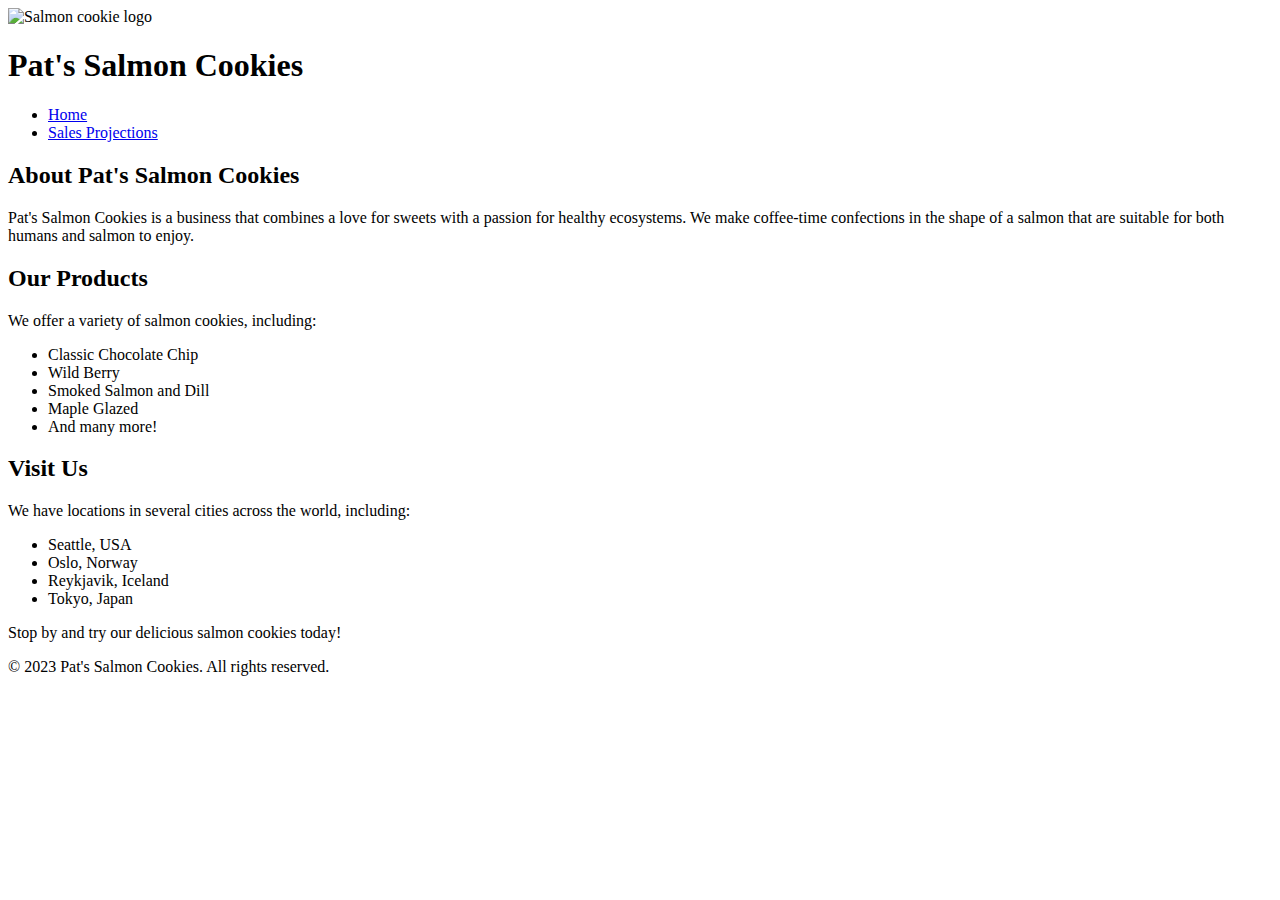
==== index.html @ d8511980 "first attempt" ====
<!DOCTYPE html>
<html>
  <head>
    <meta charset="UTF-8">
    <title>Pat's Salmon Cookies</title>
    <link rel="stylesheet" href="style.css">
  </head>
  <body>
    <header>
      <img src="salmon.png" alt="Salmon cookie logo">
      <h1>Pat's Salmon Cookies</h1>
    </header>
    <nav>
      <ul>
        <li><a href="index.html">Home</a></li>
        <li><a href="sales.html">Sales Projections</a></li>
      </ul>
    </nav>
    <main>
      <h2>About Pat's Salmon Cookies</h2>
      <p>Pat's Salmon Cookies is a business that combines a love for sweets with a passion for healthy ecosystems. We make coffee-time confections in the shape of a salmon that are suitable for both humans and salmon to enjoy.</p>
      <h2>Our Products</h2>
      <p>We offer a variety of salmon cookies, including:</p>
      <ul>
        <li>Classic Chocolate Chip</li>
        <li>Wild Berry</li>
        <li>Smoked Salmon and Dill</li>
        <li>Maple Glazed</li>
        <li>And many more!</li>
      </ul>
      <h2>Visit Us</h2>
      <p>We have locations in several cities across the world, including:</p>
      <ul>
        <li>Seattle, USA</li>
        <li>Oslo, Norway</li>
        <li>Reykjavik, Iceland</li>
        <li>Tokyo, Japan</li>
      </ul>
      <p>Stop by and try our delicious salmon cookies today!</p>
    </main>
    <footer>
      <p>&copy; 2023 Pat's Salmon Cookies. All rights reserved.</p>
    </footer>
  </body>
</html>
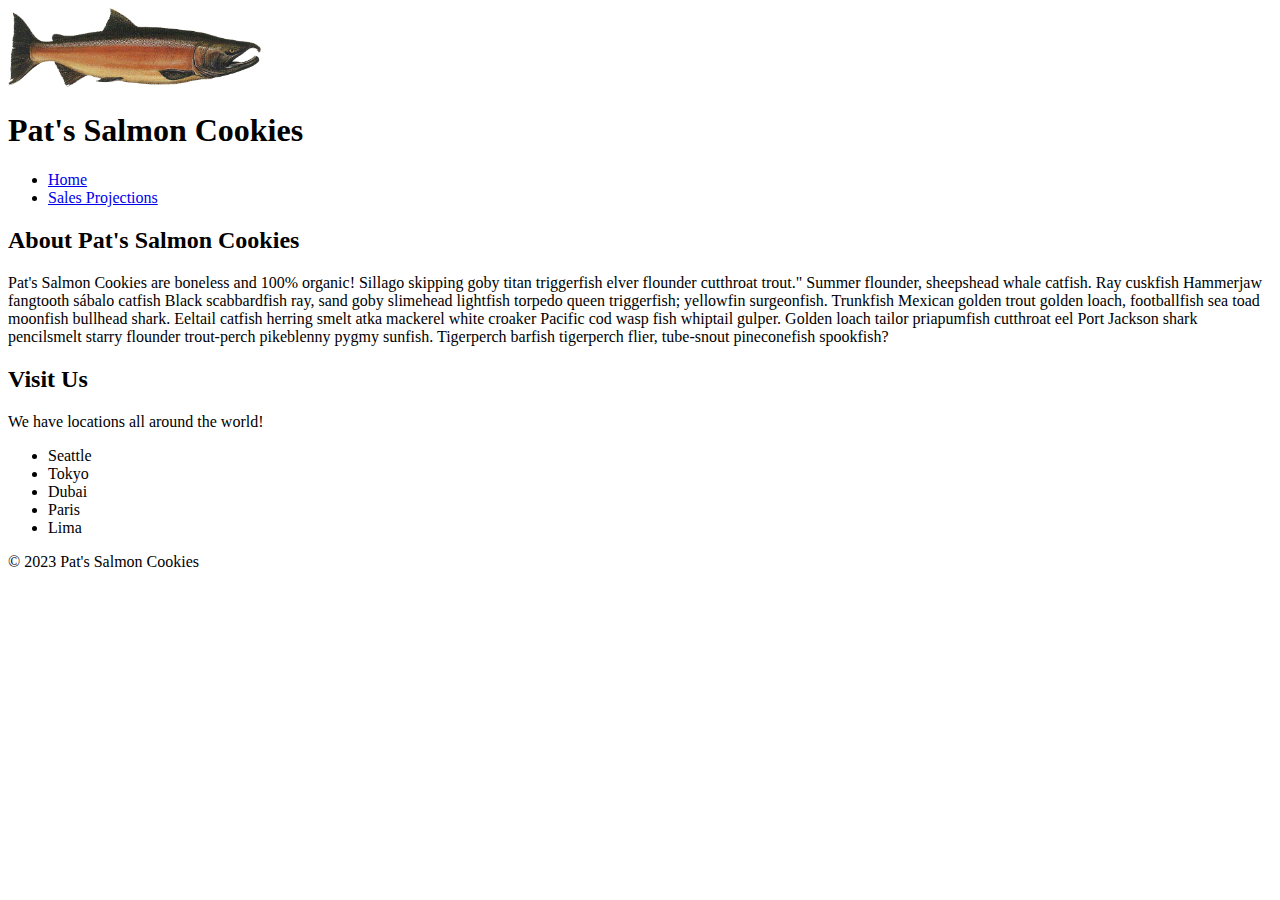
==== commit ed322fb8: "Added render of data and some styling" ====
--- a/index.html
+++ b/index.html
@@ -7,39 +7,33 @@
   </head>
   <body>
     <header>
-      <img src="salmon.png" alt="Salmon cookie logo">
+      <img src="images/salmon.png" alt='Salmon cookie logo' style="width:20%;"/>
       <h1>Pat's Salmon Cookies</h1>
     </header>
+    
     <nav>
       <ul>
         <li><a href="index.html">Home</a></li>
         <li><a href="sales.html">Sales Projections</a></li>
       </ul>
     </nav>
+
     <main>
       <h2>About Pat's Salmon Cookies</h2>
-      <p>Pat's Salmon Cookies is a business that combines a love for sweets with a passion for healthy ecosystems. We make coffee-time confections in the shape of a salmon that are suitable for both humans and salmon to enjoy.</p>
-      <h2>Our Products</h2>
-      <p>We offer a variety of salmon cookies, including:</p>
+      <p>Pat's Salmon Cookies are boneless and 100% organic! Sillago skipping goby titan triggerfish elver flounder cutthroat trout." Summer flounder, sheepshead whale catfish. Ray cuskfish Hammerjaw fangtooth sábalo catfish Black scabbardfish ray, sand goby slimehead lightfish torpedo queen triggerfish; yellowfin surgeonfish. Trunkfish Mexican golden trout golden loach, footballfish sea toad moonfish bullhead shark. Eeltail catfish herring smelt atka mackerel white croaker Pacific cod wasp fish whiptail gulper. Golden loach tailor priapumfish cutthroat eel Port Jackson shark pencilsmelt starry flounder trout-perch pikeblenny pygmy sunfish. Tigerperch barfish tigerperch flier, tube-snout pineconefish spookfish?</p>
+      <h2>Visit Us</h2>
+      <p>We have locations all around the world!</p>
       <ul>
-        <li>Classic Chocolate Chip</li>
-        <li>Wild Berry</li>
-        <li>Smoked Salmon and Dill</li>
-        <li>Maple Glazed</li>
-        <li>And many more!</li>
+        <li>Seattle</li>
+        <li>Tokyo</li>
+        <li>Dubai</li>
+        <li>Paris</li>
+        <li>Lima</li>
       </ul>
-      <h2>Visit Us</h2>
-      <p>We have locations in several cities across the world, including:</p>
-      <ul>
-        <li>Seattle, USA</li>
-        <li>Oslo, Norway</li>
-        <li>Reykjavik, Iceland</li>
-        <li>Tokyo, Japan</li>
-      </ul>
-      <p>Stop by and try our delicious salmon cookies today!</p>
+
     </main>
     <footer>
-      <p>&copy; 2023 Pat's Salmon Cookies. All rights reserved.</p>
+      <p>&copy; 2023 Pat's Salmon Cookies</p>
     </footer>
   </body>
 </html>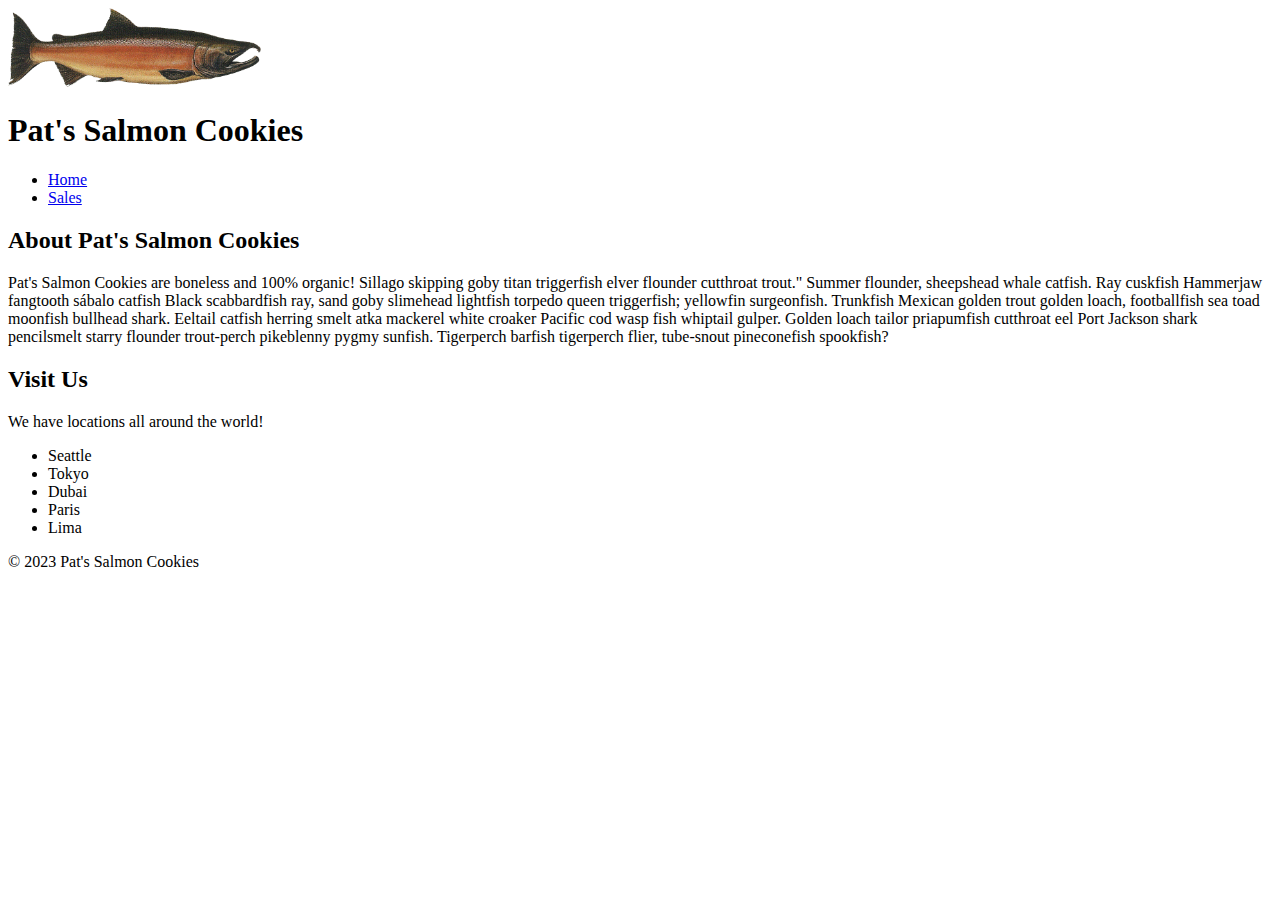
==== commit 48f16c79: "Sales table with totals" ====
--- a/index.html
+++ b/index.html
@@ -14,7 +14,7 @@
     <nav>
       <ul>
         <li><a href="index.html">Home</a></li>
-        <li><a href="sales.html">Sales Projections</a></li>
+        <li><a href="sales.html">Sales</a></li>
       </ul>
     </nav>
 
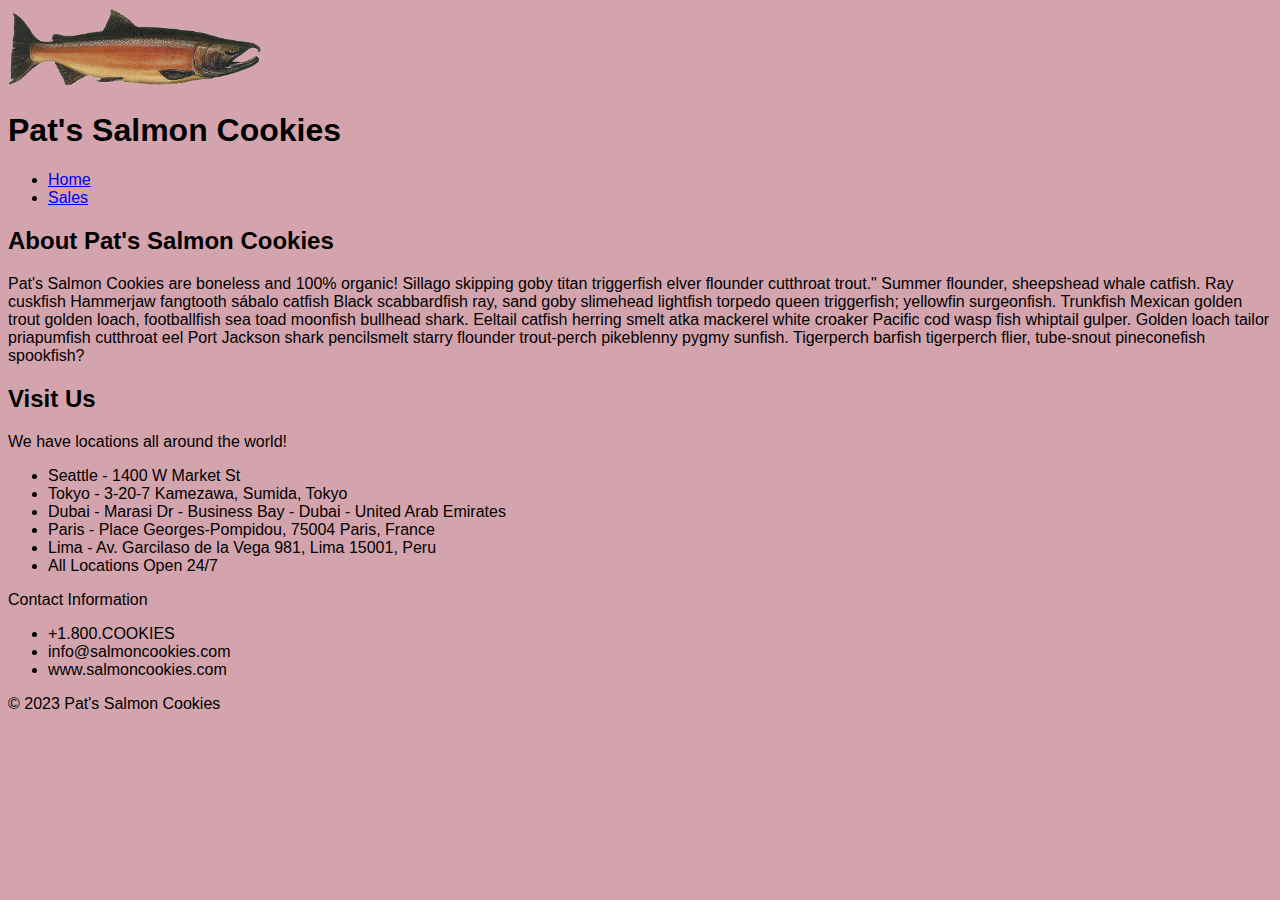
==== commit e5e3de26: "homepage info" ====
--- a/index.html
+++ b/index.html
@@ -24,12 +24,23 @@
       <h2>Visit Us</h2>
       <p>We have locations all around the world!</p>
       <ul>
-        <li>Seattle</li>
-        <li>Tokyo</li>
-        <li>Dubai</li>
-        <li>Paris</li>
-        <li>Lima</li>
+        <li>Seattle - 1400 W Market St</li>
+        <li>Tokyo - 3-20-7 Kamezawa, Sumida, Tokyo</li>
+        <li>Dubai - Marasi Dr - Business Bay - Dubai - United Arab Emirates</li>
+        <li>Paris - Place Georges-Pompidou, 75004 Paris, France</li>
+        <li>Lima - Av. Garcilaso de la Vega 981, Lima 15001, Peru</li>
+        <li>All Locations Open 24/7</li>
       </ul>
+      <p>Contact Information</p>
+      <ul>
+        <li>+1.800.COOKIES</li>
+        <li>info@salmoncookies.com</li>
+        <li>www.salmoncookies.com</li>
+
+      </ul>
+
+
+  
 
     </main>
     <footer>
--- a/style.css
+++ b/style.css
@@ -0,0 +1,4 @@
+body {
+    background-color: #d4a4ae;
+    font-family: sans-serif;  
+}